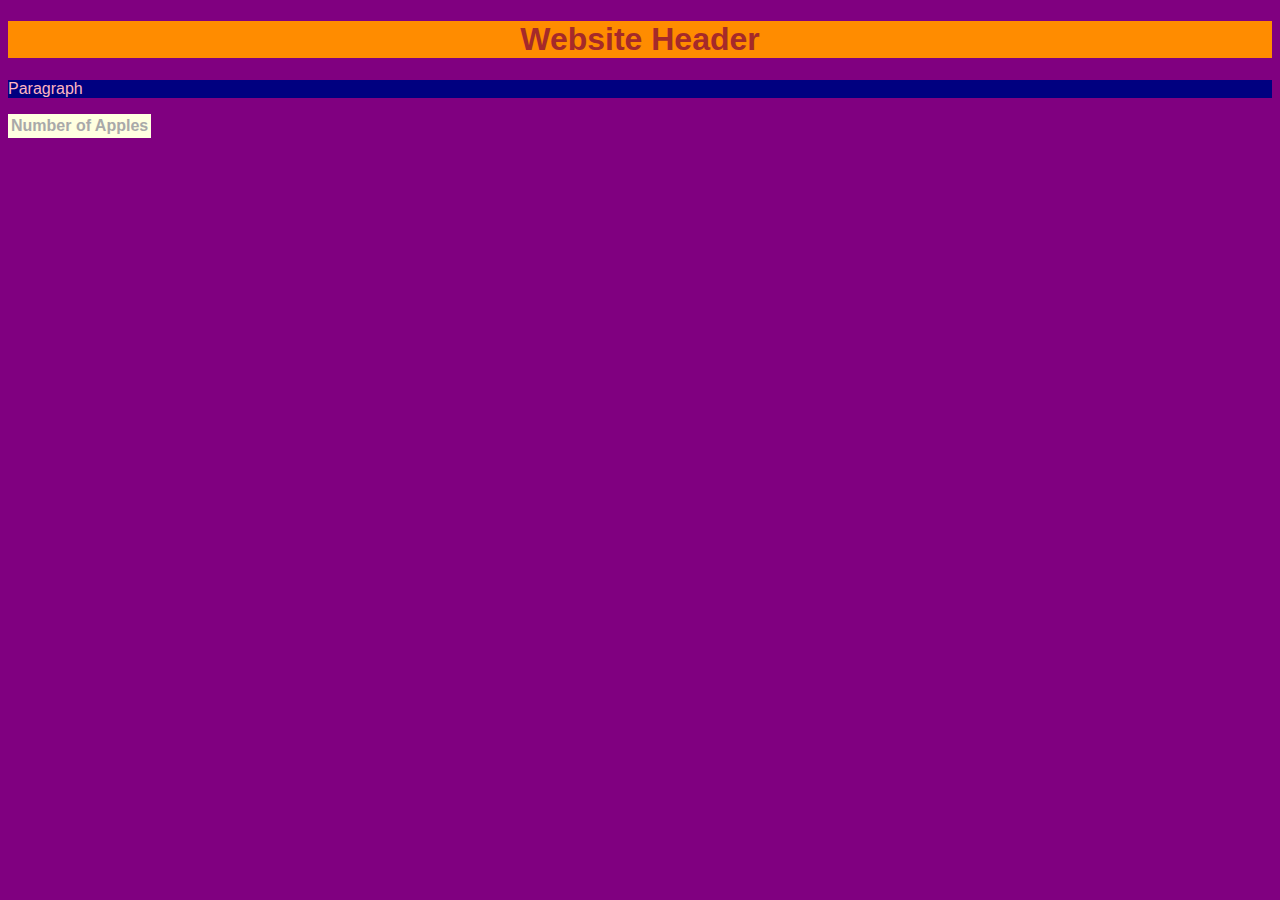
==== index2.html @ bcfcae94 "extra" ====
<!DOCTYPE html>
<!--original comment-->
<html lang="en-ca">
<html>
  <head>
    <meta charset="utf-8">
    <meta name="description" content="Hello, World Webpage">
    <meta name="keywords" content="list, table">
    <meta name="author" content="Cameron Carter">
    <meta name="viewport" content="width=device-width, initial-scale=1.0">
    <title>Hello, World!</title>
    <link rel="stylesheet" href="mystyle2.css"
   
    </head>
    <body id="background">
      <h1 id="header">Website Header</h1>
      <p id="paragraph">Paragraph</p>
      <table id="table">
        <th>Number of Apples</th>
        
      </table>
    </body>
</html>
---- mystyle2.css ----
#background {
  background-color:purple;
}
#header {
  background-color:darkorange;
  color:brown;
  text-align:center;
  font-family:arial;
}
#paragraph {
  background-color:navy;
  color:lightpink;
  font-family:arial;
}
#table {
  background-color:lightyellow;
  color:darkgray;
  font-family:arial;
}
#list {
  background color:lightgreen;
  color:purple;
  font-family:arial;
}
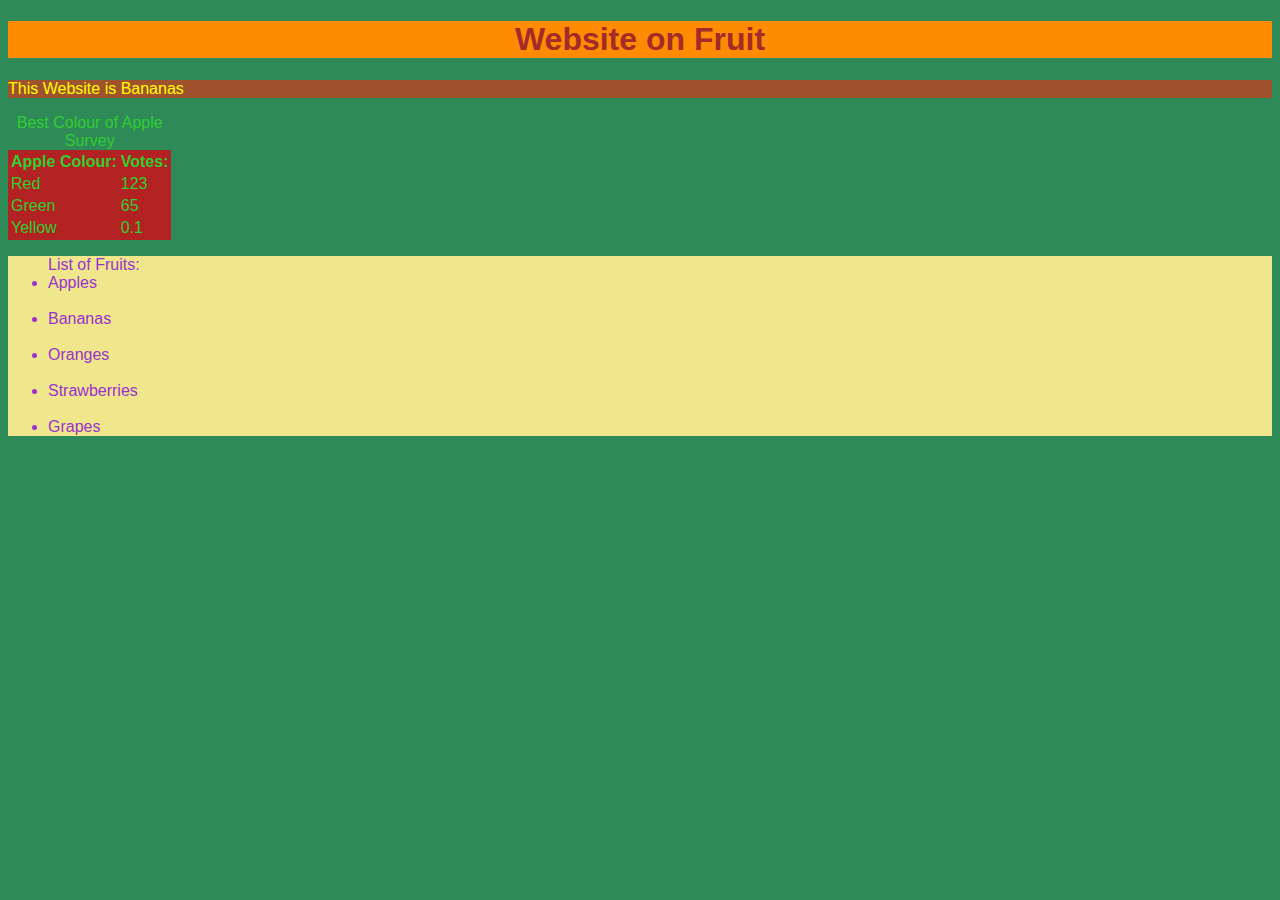
==== commit 01022204: "extra" ====
--- a/index2.html
+++ b/index2.html
@@ -12,12 +12,40 @@
     <link rel="stylesheet" href="mystyle2.css"
    
     </head>
-    <body id="background">
-      <h1 id="header">Website Header</h1>
-      <p id="paragraph">Paragraph</p>
-      <table id="table">
-        <th>Number of Apples</th>
-        
+    <body class="body">
+      <h1 class="header">Website on Fruit</h1>
+      <p class="paragraph">This Website is Bananas</p>
+      <table class="table">
+        <caption>Best Colour of Apple Survey</caption>
+        <tr>
+          <th>Apple Colour:</th>
+          <th>Votes:</th>
+        </tr>
+        <tr>
+          <td>Red</td>
+          <td>123</td>
+        </tr>
+        <tr>
+          <td>Green</td>
+          <td>65</td>
+        </tr>
+        <tr>
+          <td>Yellow</td>
+          <td>0.1</td>
+        </tr>
       </table>
+      <ul class="list">
+        <caption>List of Fruits:</caption>
+        <br>
+        <li>Apples</li>
+        <br>
+        <li>Bananas</li>
+        <br>
+        <li>Oranges</li>
+        <br>
+        <li>Strawberries</li>
+        <br>
+        <li>Grapes</li>
+      </ul>
     </body>
 </html>--- a/mystyle2.css
+++ b/mystyle2.css
@@ -1,24 +1,25 @@
-#background {
-  background-color:purple;
+.body {
+  background-color:seagreen;
+  font-family:arial;
 }
-#header {
+.header {
   background-color:darkorange;
   color:brown;
   text-align:center;
   font-family:arial;
 }
-#paragraph {
-  background-color:navy;
-  color:lightpink;
+.paragraph {
+  background-color:sienna;
+  color:yellow;
   font-family:arial;
 }
-#table {
-  background-color:lightyellow;
-  color:darkgray;
+.table {
+  background-color:firebrick;
+  color:limegreen;
   font-family:arial;
 }
-#list {
-  background color:lightgreen;
-  color:purple;
+.list {
+  background-color:khaki;
+  color:darkorchid;
   font-family:arial;
 }
